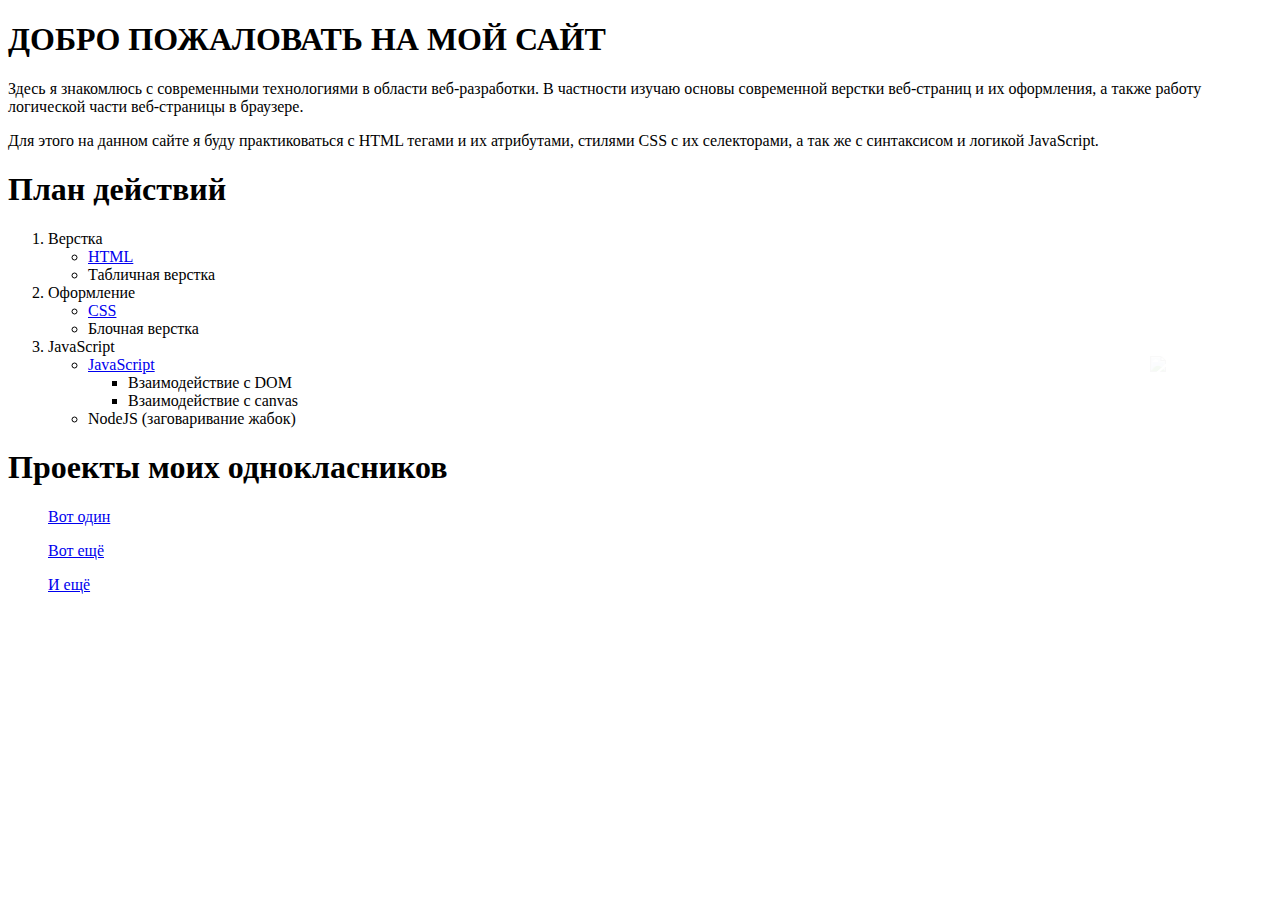
==== index.html @ 1e3ad0aa "Update index.html" ====
<!DOCTYPE html>
<html>
    <head>
        <meta charset="utf-8">
        <title>Сайт 1</title>
    </head>
    <body>
        <article>
            <h1>ДОБРО ПОЖАЛОВАТЬ НА МОЙ САЙТ</h1>
            <p>Здесь я знакомлюсь с современными технологиями в области веб-разработки. 
                В частности изучаю основы современной верстки веб-страниц и их оформления, 
                а также работу логической части веб-страницы в браузере.</p>
            <p>Для этого на данном сайте я буду практиковаться с HTML тегами и их атрибутами, 
                стилями CSS с их селекторами, а так же с синтаксисом и логикой JavaScript.</p>
        </article>
        <section>
            <h1>План действий</h1>
            <ol>
                <li>
                    Верстка
                    <ul>
                        <li>
                            <a href="pages/html-layout.html">HTML</a>
                        </li>
                        <li>Табличная верстка</li>
                    </ul>
                </li>
                <li>
                    Оформление
                    <ul>
                        <li>
                            <a href="pages/css-layout.html">CSS</a>
                        </li>
                        <li>Блочная верстка</li>
                    </ul>
                </li>
                <li>
                    JavaScript
                    <ul>
                        <li>
                            <img src="http://animalsglobe.ru/wp-content/uploads/2011/10/jaba.jpg" style="opacity: .05; width: 120px; position: absolute; right: 10px;">
                            <a href="pages/js-layout.html">JavaScript</a>
                            <ul>
                                <li>Взаимодействие с DOM</li>
                                <li>Взаимодействие с canvas</li>
                            </ul>
                        </li>
                        <li>NodeJS (заговаривание жабок)</li>
                    </ul>
                </li>
            </ol>
        </section>
        <section>
            <h1>Проекты моих однокласников</h1>
            <ul>
                <a href="https://many-a.github.io/manyadance">Вот один</a>
            </ul>
            <ul>
                <a href="https://aurorast1405.github.io/Auroras">Вот ещё</a>
            </ul>
            <ul>
                <a href="https://sankaev.github.io/site/">И ещё</a>
            </ul>
            
        </section>
    </body>
</html>
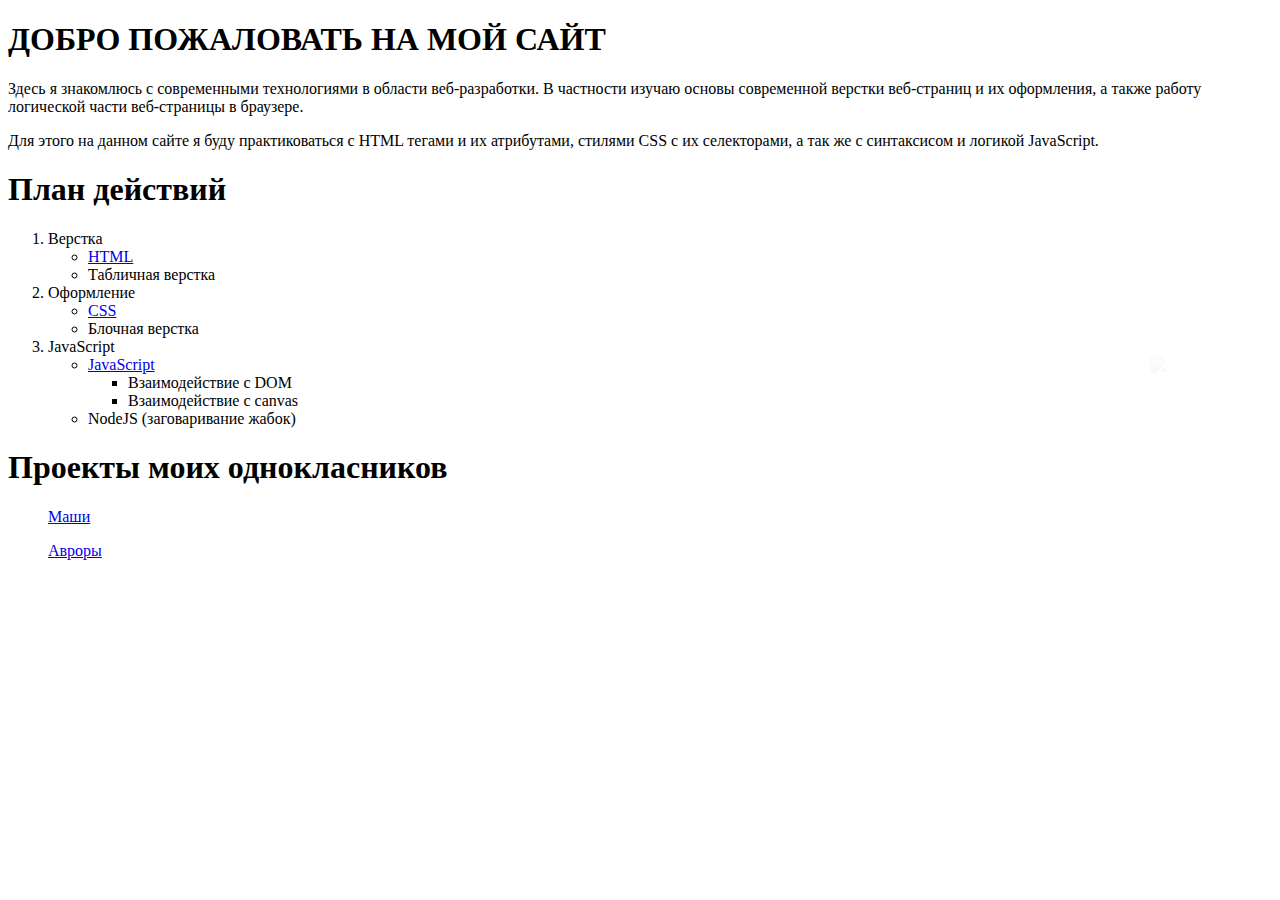
==== commit d415c2a5: "Update index.html" ====
--- a/index.html
+++ b/index.html
@@ -53,13 +53,10 @@
         <section>
             <h1>Проекты моих однокласников</h1>
             <ul>
-                <a href="https://many-a.github.io/manyadance">Вот один</a>
+                <a href="https://many-a.github.io/manyadance">Маши</a>
             </ul>
             <ul>
-                <a href="https://aurorast1405.github.io/Auroras">Вот ещё</a>
-            </ul>
-            <ul>
-                <a href="https://sankaev.github.io/site/">И ещё</a>
+                <a href="https://aurorast1405.github.io/Auroras">Авроры</a>
             </ul>
             
         </section>
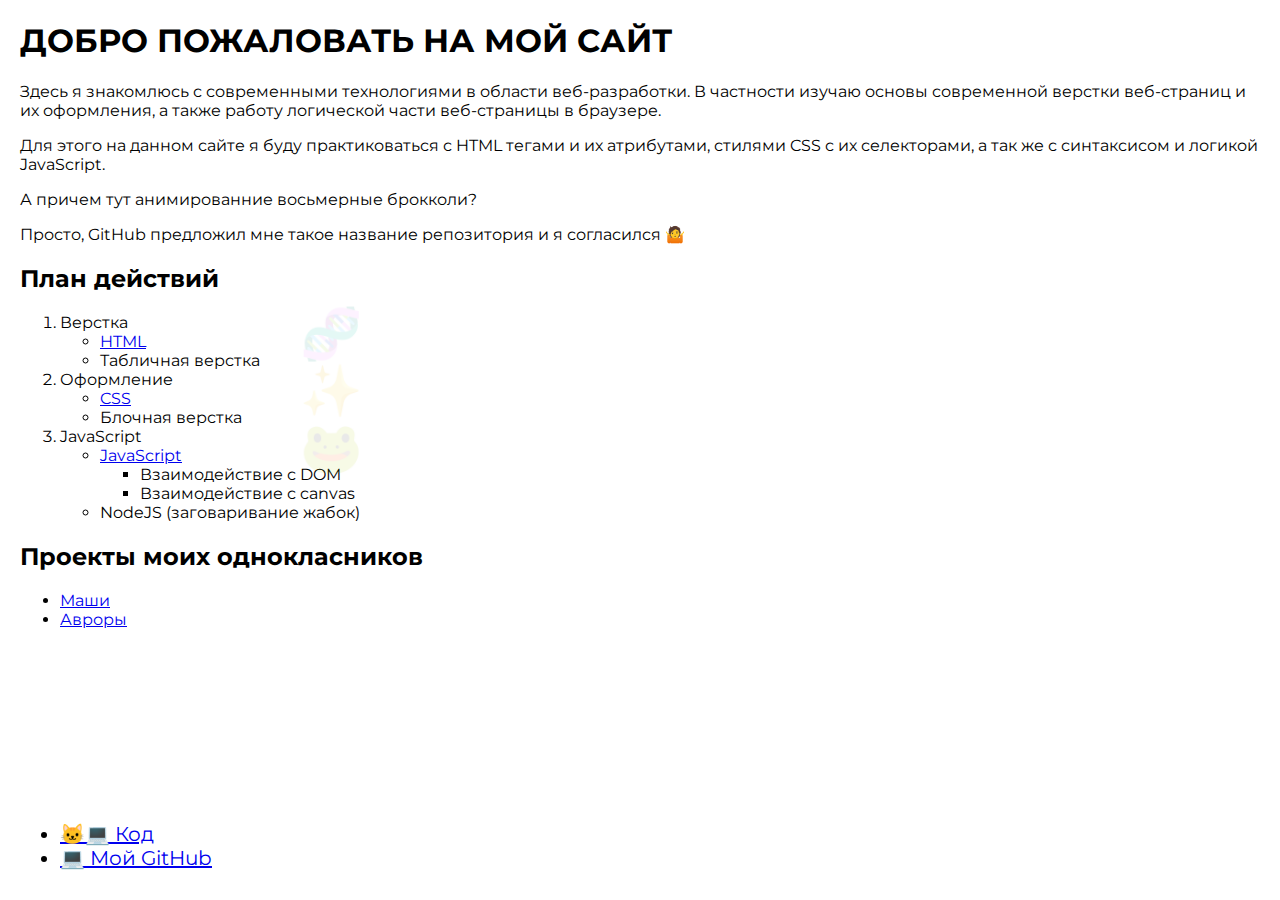
==== commit 330b84c0: "some css added" ====
--- a/index.html
+++ b/index.html
@@ -1,8 +1,9 @@
 <!DOCTYPE html>
-<html>
+<html lang="ru">
     <head>
         <meta charset="utf-8">
-        <title>Сайт 1</title>
+        <link rel="stylesheet" href="styles/style.css">
+        <title>Сайт</title>
     </head>
     <body>
         <article>
@@ -12,11 +13,14 @@
                 а также работу логической части веб-страницы в браузере.</p>
             <p>Для этого на данном сайте я буду практиковаться с HTML тегами и их атрибутами, 
                 стилями CSS с их селекторами, а так же с синтаксисом и логикой JavaScript.</p>
+            <p>А причем тут анимированние восьмерные брокколи?</p>
+            <p>Просто, GitHub предложил мне такое название репозитория и я согласился 🤷‍</p>
         </article>
         <section>
-            <h1>План действий</h1>
+            <h2>План действий</h2>
             <ol>
                 <li>
+                    <p class="hidden">🧬</p>
                     Верстка
                     <ul>
                         <li>
@@ -26,6 +30,7 @@
                     </ul>
                 </li>
                 <li>
+                    <p class="hidden">✨</p>
                     Оформление
                     <ul>
                         <li>
@@ -35,10 +40,10 @@
                     </ul>
                 </li>
                 <li>
+                    <p class="hidden">🐸</p>
                     JavaScript
                     <ul>
                         <li>
-                            <img src="http://animalsglobe.ru/wp-content/uploads/2011/10/jaba.jpg" style="opacity: .05; width: 120px; position: absolute; right: 10px;">
                             <a href="pages/js-layout.html">JavaScript</a>
                             <ul>
                                 <li>Взаимодействие с DOM</li>
@@ -50,15 +55,33 @@
                 </li>
             </ol>
         </section>
-        <section>
-            <h1>Проекты моих однокласников</h1>
+        <section id="classmates">
+            <h2>Проекты моих однокласников</h2>
             <ul>
-                <a href="https://many-a.github.io/manyadance">Маши</a>
-            </ul>
-            <ul>
-                <a href="https://aurorast1405.github.io/Auroras">Авроры</a>
+                <li>
+                    <a href="https://many-a.github.io/manyadance">Маши</a>
+                </li>
+                <li>
+                    <a href="https://aurorast1405.github.io/Sites_aurors/">Авроры</a>
+                </li>
             </ul>
             
         </section>
+        <footer>
+            <ul>
+                <li>
+                    <a href="https://github.com/turleo/animated-octo-broccoli">
+                        <span class="emoji_links">🐱‍💻</span>
+                        Код
+                    </a>
+                </li>
+                <li>
+                    <a href="https://github.com/turleo/">
+                        <span class="emoji_links">💻</span>
+                        Мой GitHub
+                    </a>
+                </li>
+            </ul>
+        </footer>
     </body>
 </html>
--- a/styles/style.css
+++ b/styles/style.css
@@ -0,0 +1,32 @@
+@import url('https://fonts.googleapis.com/css2?family=Montserrat&display=swap');
+
+body {
+    font-family: 'Montserrat', sans-serif;
+    margin: 20px;
+}
+
+#classmates {
+    color: black;
+}
+
+.hidden {
+    opacity: .1;
+    width: 120px;
+    position: absolute;
+    left: 300px;
+    font-size: 50px;
+    margin-top: -10px;
+}
+
+@media (min-height: 900px) {
+    footer {
+        position: absolute;
+        bottom: 10px;
+        font-size: 20px;
+    }
+}
+
+.emoji_links {
+    text-decoration: none;
+    font-size: 20px;
+}
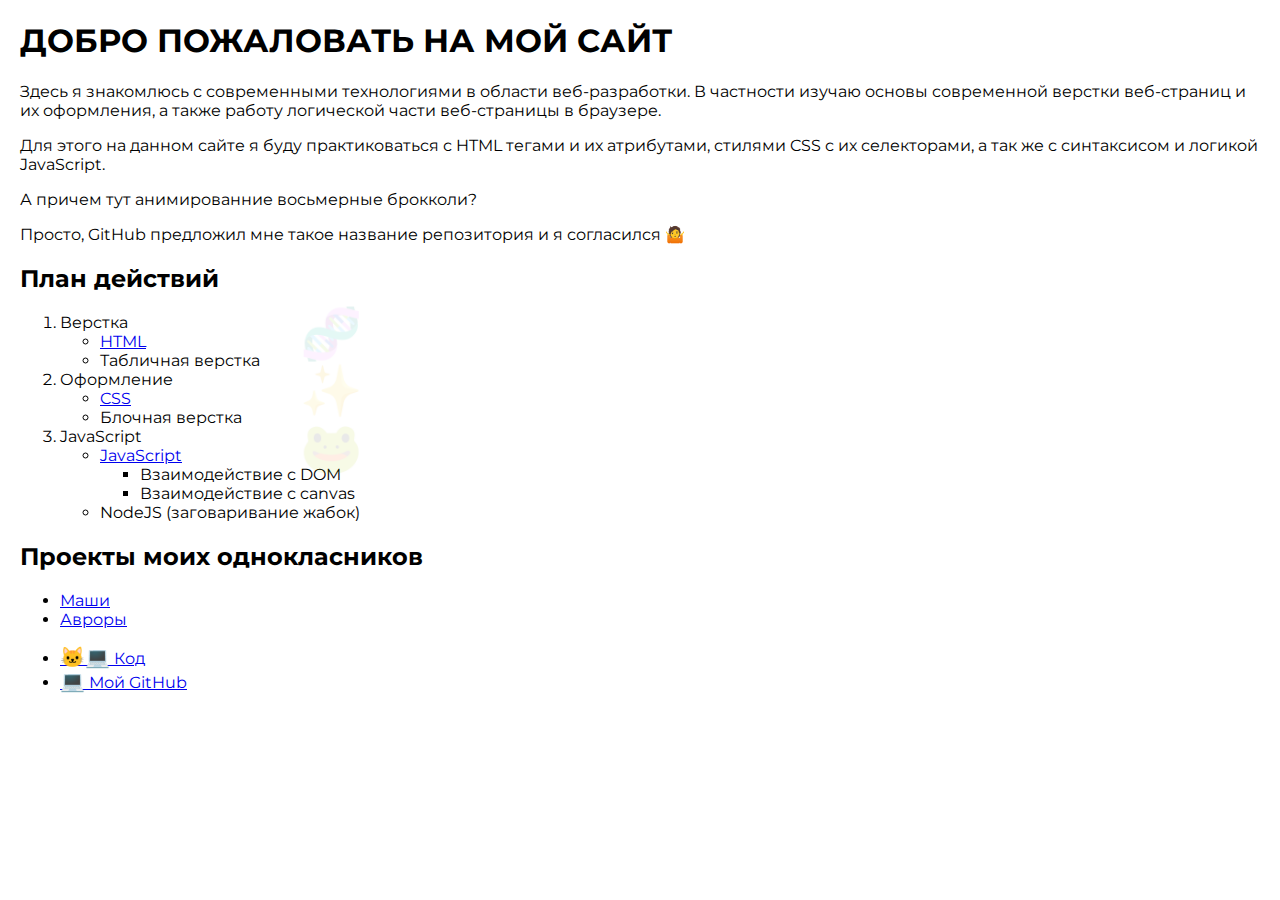
==== commit a64aaa86: "title changed" ====
--- a/index.html
+++ b/index.html
@@ -3,7 +3,9 @@
     <head>
         <meta charset="utf-8">
         <link rel="stylesheet" href="styles/style.css">
-        <title>Сайт</title>
+        <meta name="viewport" content="width=device-width, initial-scale=1">
+        <meta name="description" content="Отличный, собственно говоря, сайт">
+        <title>Мой учебный сайт</title>
     </head>
     <body>
         <article>
--- a/styles/style.css
+++ b/styles/style.css
@@ -18,14 +18,6 @@
     margin-top: -10px;
 }
 
-@media (min-height: 900px) {
-    footer {
-        position: absolute;
-        bottom: 10px;
-        font-size: 20px;
-    }
-}
-
 .emoji_links {
     text-decoration: none;
     font-size: 20px;
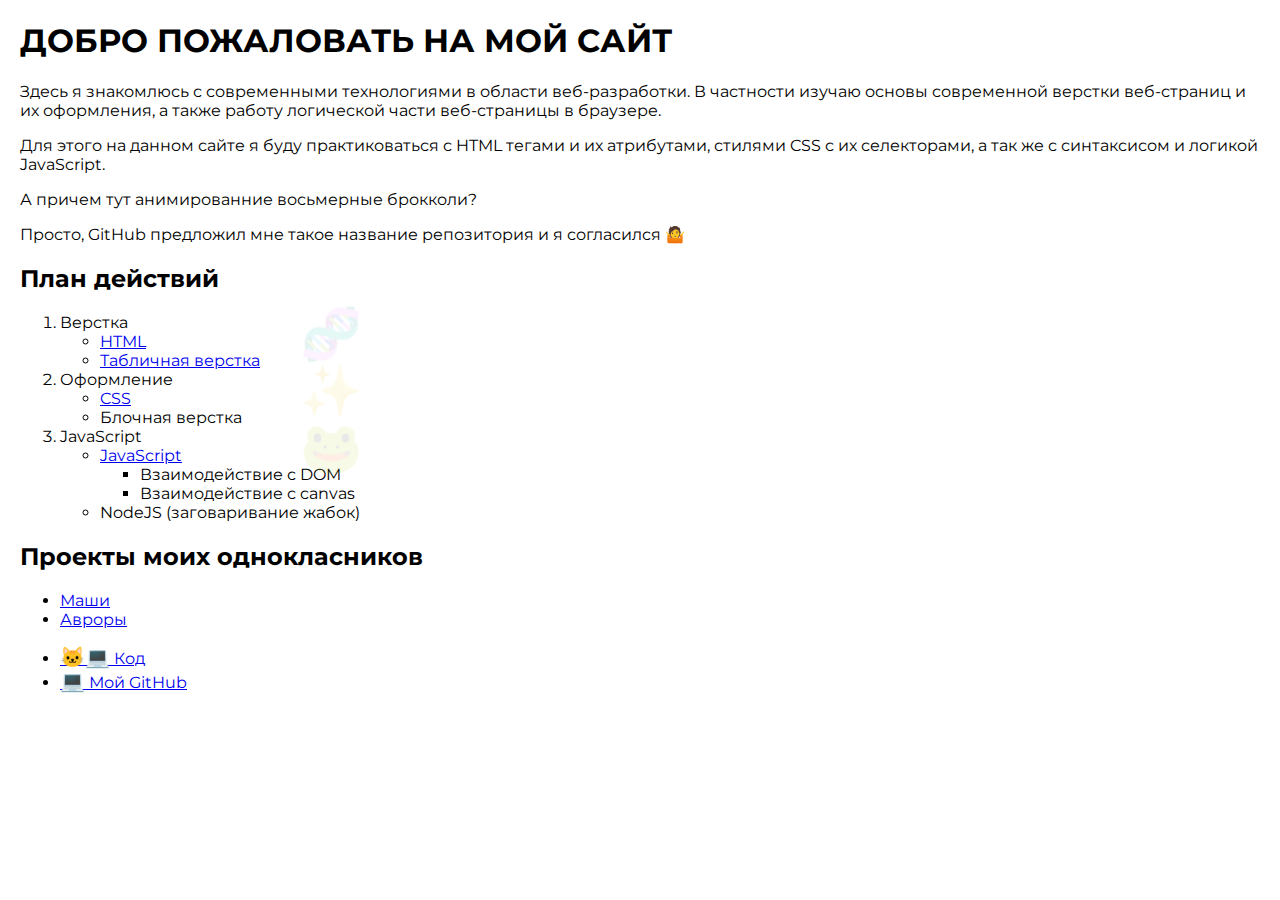
==== commit d34951bc: "Update index.html" ====
--- a/index.html
+++ b/index.html
@@ -28,7 +28,9 @@
                         <li>
                             <a href="pages/html-layout.html">HTML</a>
                         </li>
-                        <li>Табличная верстка</li>
+                        <li>
+                            <a href="pages/table-layout.html">Табличная верстка</a>
+                        </li>
                     </ul>
                 </li>
                 <li>
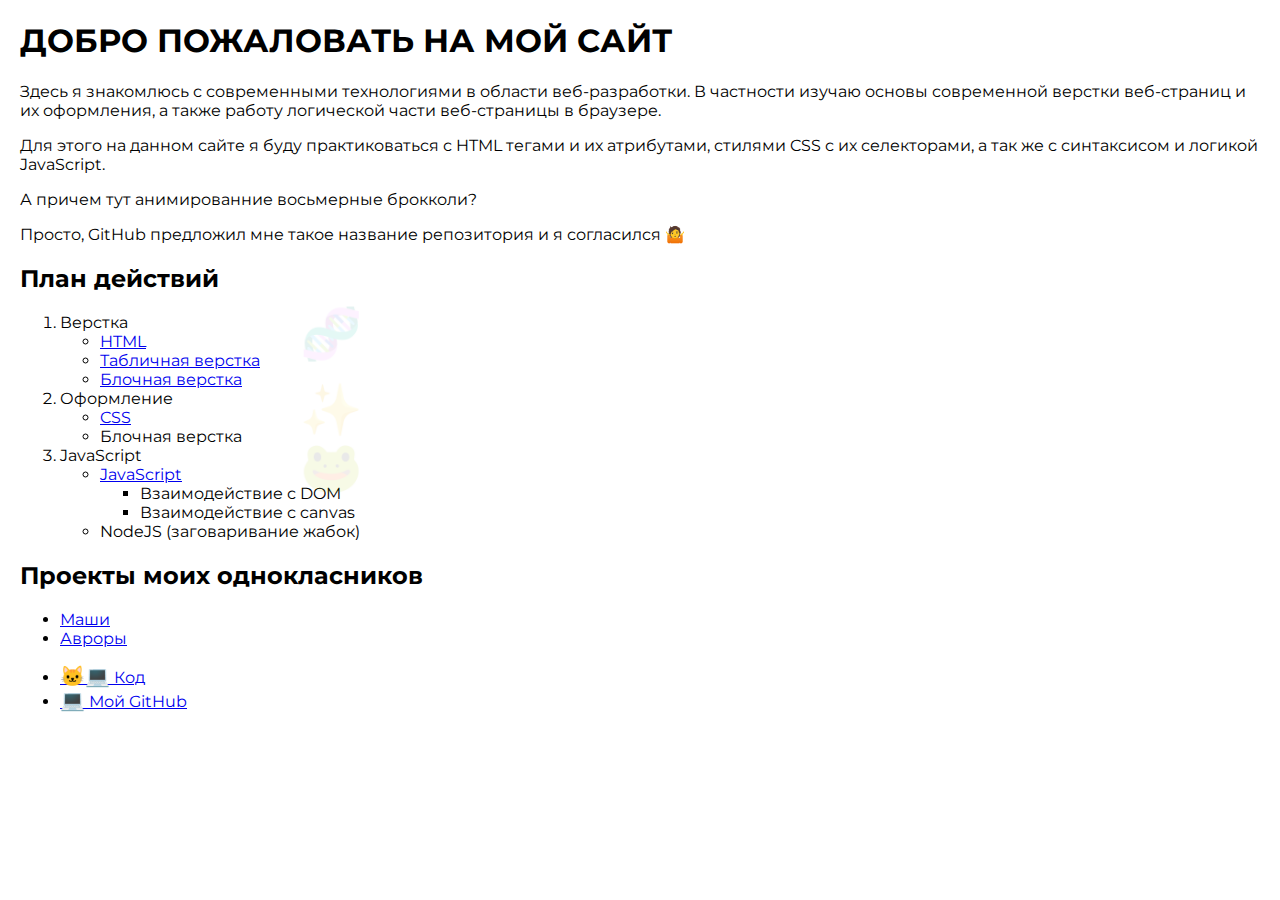
==== commit 8c21fc86: "Update index.html" ====
--- a/index.html
+++ b/index.html
@@ -30,6 +30,9 @@
                         </li>
                         <li>
                             <a href="pages/table-layout.html">Табличная верстка</a>
+                        </li>
+                        <li>
+                            <a href="pages/gird-layout.html">Блочная верстка</a>
                         </li>
                     </ul>
                 </li>
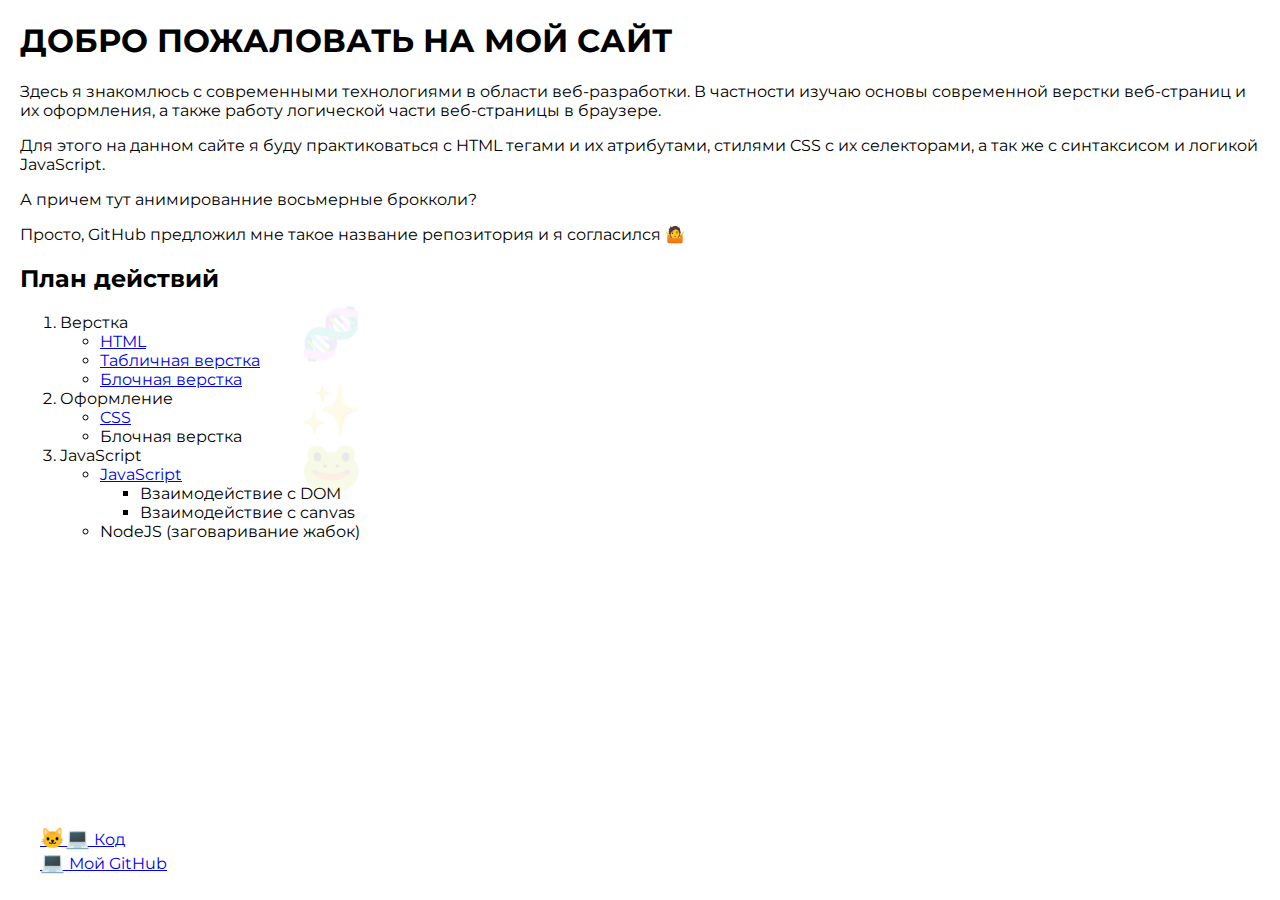
==== commit b6c6f6c8: "now links to github always at down" ====
--- a/index.html
+++ b/index.html
@@ -62,18 +62,6 @@
                 </li>
             </ol>
         </section>
-        <section id="classmates">
-            <h2>Проекты моих однокласников</h2>
-            <ul>
-                <li>
-                    <a href="https://many-a.github.io/manyadance">Маши</a>
-                </li>
-                <li>
-                    <a href="https://aurorast1405.github.io/Sites_aurors/">Авроры</a>
-                </li>
-            </ul>
-            
-        </section>
         <footer>
             <ul>
                 <li>
--- a/styles/style.css
+++ b/styles/style.css
@@ -22,3 +22,18 @@
     text-decoration: none;
     font-size: 20px;
 }
+
+@media (min-height: 720px) {
+    footer {
+        bottom: 10px;
+    }
+}
+
+footer {
+    position: absolute;
+    left: 0;
+}
+
+footer ul {
+    list-style-type: none;
+}
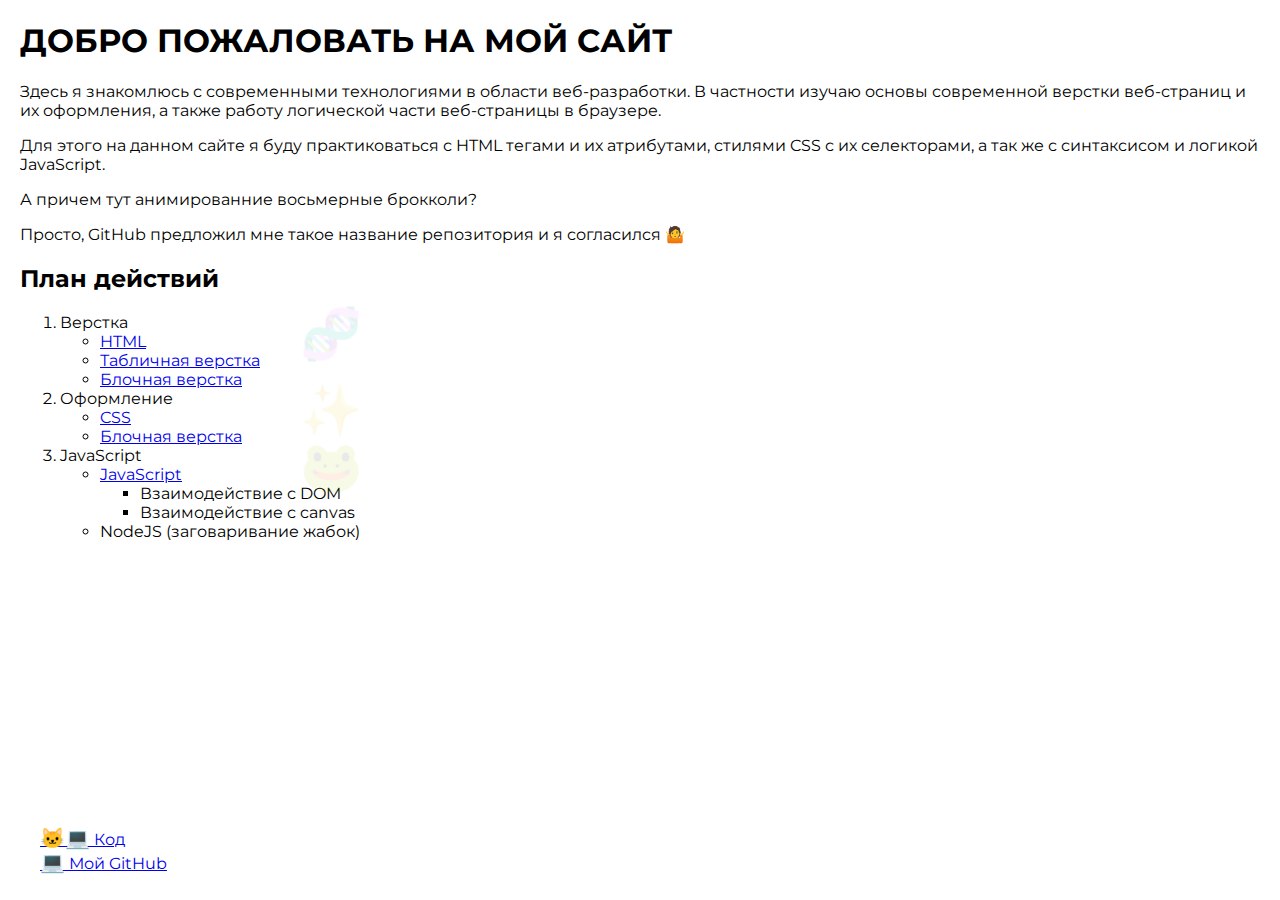
==== commit ddfeeea1: "new grid added" ====
--- a/index.html
+++ b/index.html
@@ -43,7 +43,9 @@
                         <li>
                             <a href="pages/css-layout.html">CSS</a>
                         </li>
-                        <li>Блочная верстка</li>
+                        <li>
+                            <a href="pages/new-grid-layout.html">Блочная верстка</a>
+                        </li>
                     </ul>
                 </li>
                 <li>
